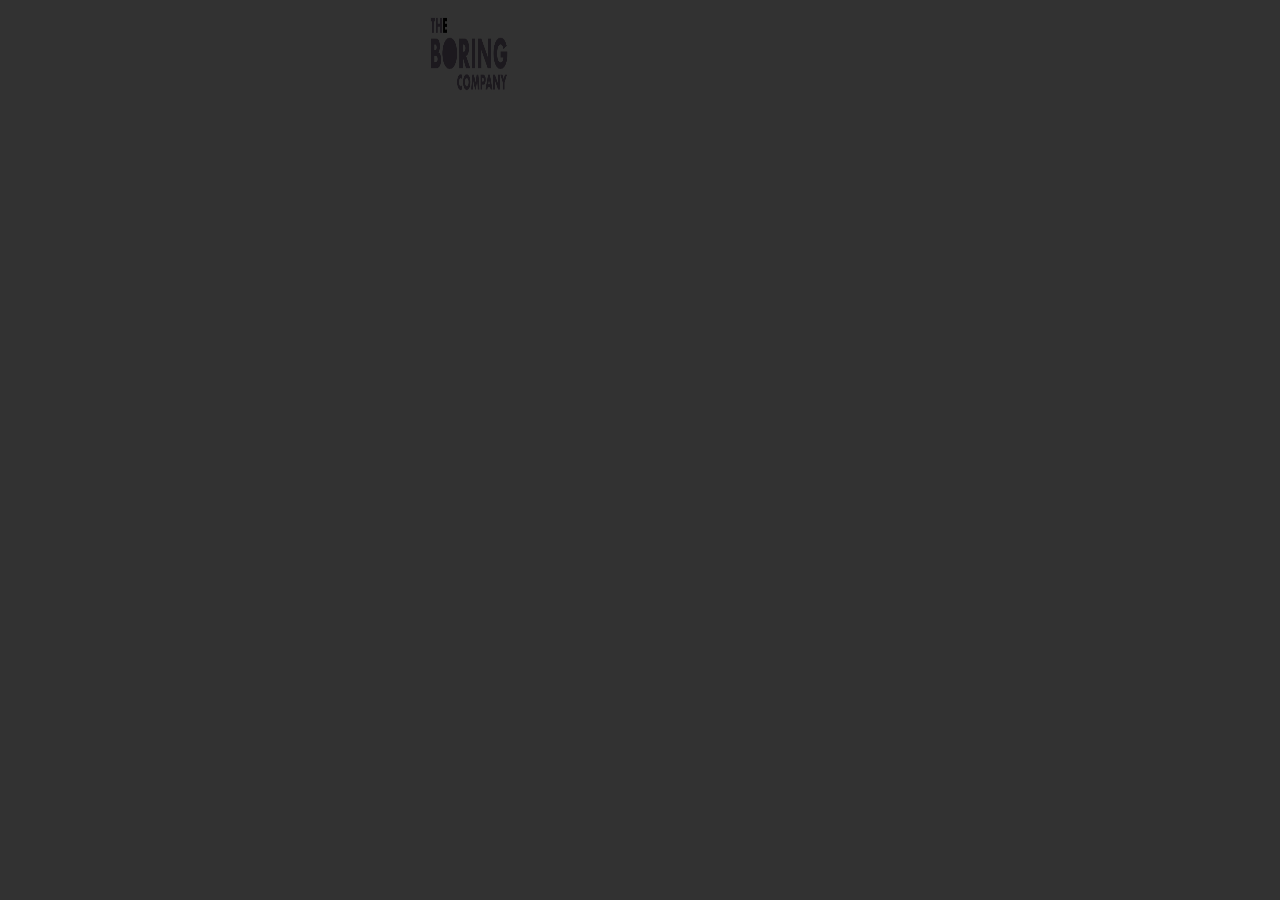
==== boring.html @ a2b2bad8 "add all html files" ====
<!DOCTYPE html>
<html lang="en-US">
<head>
	<title>The Boring Company</title>
	<meta charset="utf-8">
	<meta name="viewport" content="width=device-width, initial-scale=1.0">

	<!-- Twitter Bootstrap API -->
	<link rel="stylesheet" href="https://stackpath.bootstrapcdn.com/bootstrap/4.1.1/css/bootstrap.min.css" integrity="sha384-WskhaSGFgHYWDcbwN70/dfYBj47jz9qbsMId/iRN3ewGhXQFZCSftd1LZCfmhktB" crossorigin="anonymous">

	<!-- External style sheet -->
	<link rel="stylesheet" type="text/css" href="assets/styles/style.css">
</head>
<body>
	
	<div class="jumbotron">
		<h1 class="display-1"><img src="assets/images/boringLogo.png" class="logo">The Boring Company</h1>
	</div>

	

<!-- Bootstrap JavaScript APIs -->
<script src="https://code.jquery.com/jquery-3.3.1.slim.min.js" integrity="sha384-q8i/X+965DzO0rT7abK41JStQIAqVgRVzpbzo5smXKp4YfRvH+8abtTE1Pi6jizo" crossorigin="anonymous"></script>
<script src="https://cdnjs.cloudflare.com/ajax/libs/popper.js/1.14.3/umd/popper.min.js" integrity="sha384-ZMP7rVo3mIykV+2+9J3UJ46jBk0WLaUAdn689aCwoqbBJiSnjAK/l8WvCWPIPm49" crossorigin="anonymous"></script>
<script src="https://stackpath.bootstrapcdn.com/bootstrap/4.1.1/js/bootstrap.min.js" integrity="sha384-smHYKdLADwkXOn1EmN1qk/HfnUcbVRZyYmZ4qpPea6sjB/pTJ0euyQp0Mk8ck+5T" crossorigin="anonymous"></script>

</body><!-- end of body -->
</html>
---- assets/styles/style.css ----
* {
	margin: 0;
	padding: 0;
}

html {
	position: relative;
	height: 100%;
	width: 100%;
}

body {
	background-color: #323232;
	color: white;
}

.jumbotron {
	width: 70%;
	margin: 0 auto;
	margin-top: 20px;
	text-align: center;
	padding: 10px;
	color: #323232;
}

.headingImg {
	height: 200px;
	width: 200px;
	border-radius: 50% !important;
	margin-left: 7%;
	margin-right: 7%;
}

.logo {
	height: 80px;
	width: 80px;
	margin-right: 5%;
	margin-top: -16px;
}

.container1, .teslaContainer, .solarContainer {
	background-color: ;
	width: 90%;
	margin: 0 auto;
	text-align: center;
	border-radius: 5px;
}

.containerSpace {
	background-color: ;
	width: 90%;
	margin: 0 auto;
	text-align: center;
	border-radius: 5px;
	margin-top: 20px;
}

.spaceRow {
	margin-top: 10px;
}

.card {
	margin-top: 10px;
	margin-bottom: 20px !important;
	color: #323232;
}

.w-100 {
	height: 400px;
}

.solarContainer p {
	margin: 20px 0px 20px 0px;
	margin-left: 7%;
	margin-right: 7%;
}
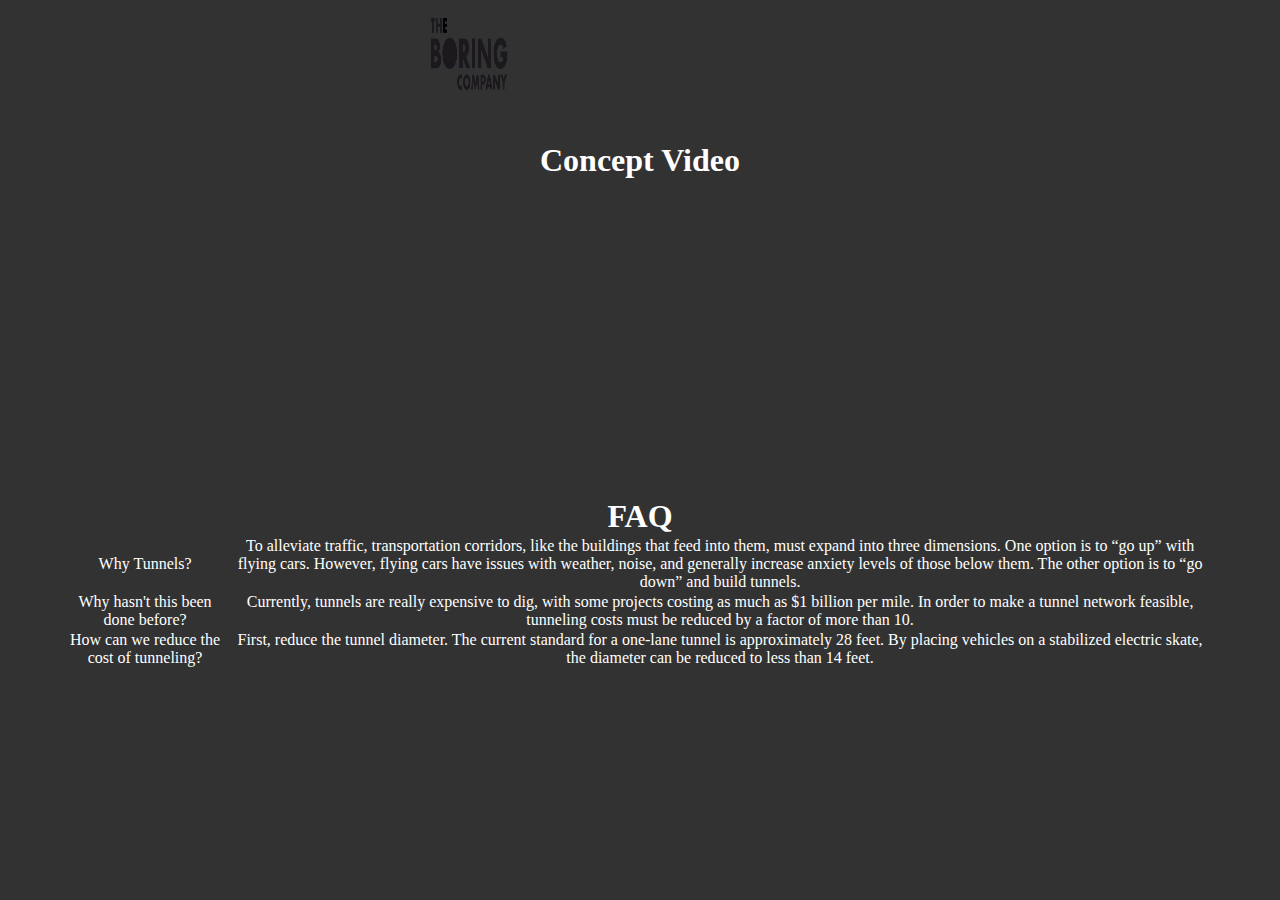
==== commit 000e24d5: "add content for remaining pages" ====
--- a/boring.html
+++ b/boring.html
@@ -17,6 +17,46 @@
 		<h1 class="display-1"><img src="assets/images/boringLogo.png" class="logo">The Boring Company</h1>
 	</div>
 
+	<div class="containerSpace">
+		<div class="row">
+		  <div class="col-4">
+		  	<h1 class="display-4">Concept Video</h1>
+		  	<iframe width="100%" height="315" src="https://www.youtube.com/embed/u5V_VzRrSBI" frameborder="0" allow="autoplay; encrypted-media" allowfullscreen></iframe>
+		  </div>
+		  <div class="col-8">
+		  	<h1 class="display-4">FAQ</h1>
+		  	<div class="table-responsive">
+		  		<table class="table">
+		  			<tr>
+		  				<td scope="col">
+		  					Why Tunnels?
+		  				</td>
+		  				<td>
+		  					To alleviate traffic, transportation corridors, like the buildings that feed into them, must expand into three dimensions. One option is to “go up” with flying cars. However, flying cars have issues with weather, noise, and generally increase anxiety levels of those below them. The other option is to “go down” and build tunnels.
+		  				</td>
+		  			</tr>
+		  			<tr>
+		  				<td>
+		  					Why hasn't this been done before?
+		  				</td>
+		  				<td>
+		  					Currently, tunnels are really expensive to dig, with some projects costing as much as $1 billion per mile. In order to make a tunnel network feasible, tunneling costs must be reduced by a factor of more than 10.
+		  				</td>
+		  			</tr>
+		  			<tr>
+		  				<td>
+		  					How can we reduce the cost of tunneling?
+		  				</td>
+		  				<td>
+		  					First, reduce the tunnel diameter. The current standard for a one-lane tunnel is approximately 28 feet. By placing vehicles on a stabilized electric skate, the diameter can be reduced to less than 14 feet.
+		  				</td>
+		  			</tr>
+		  		</table>
+		  	</div>
+			</div>
+		</div>
+	</div>
+
 	
 
 <!-- Bootstrap JavaScript APIs -->
--- a/assets/styles/style.css
+++ b/assets/styles/style.css
@@ -52,7 +52,7 @@
 	margin: 0 auto;
 	text-align: center;
 	border-radius: 5px;
-	margin-top: 20px;
+	margin-top: 30px;
 }
 
 .spaceRow {
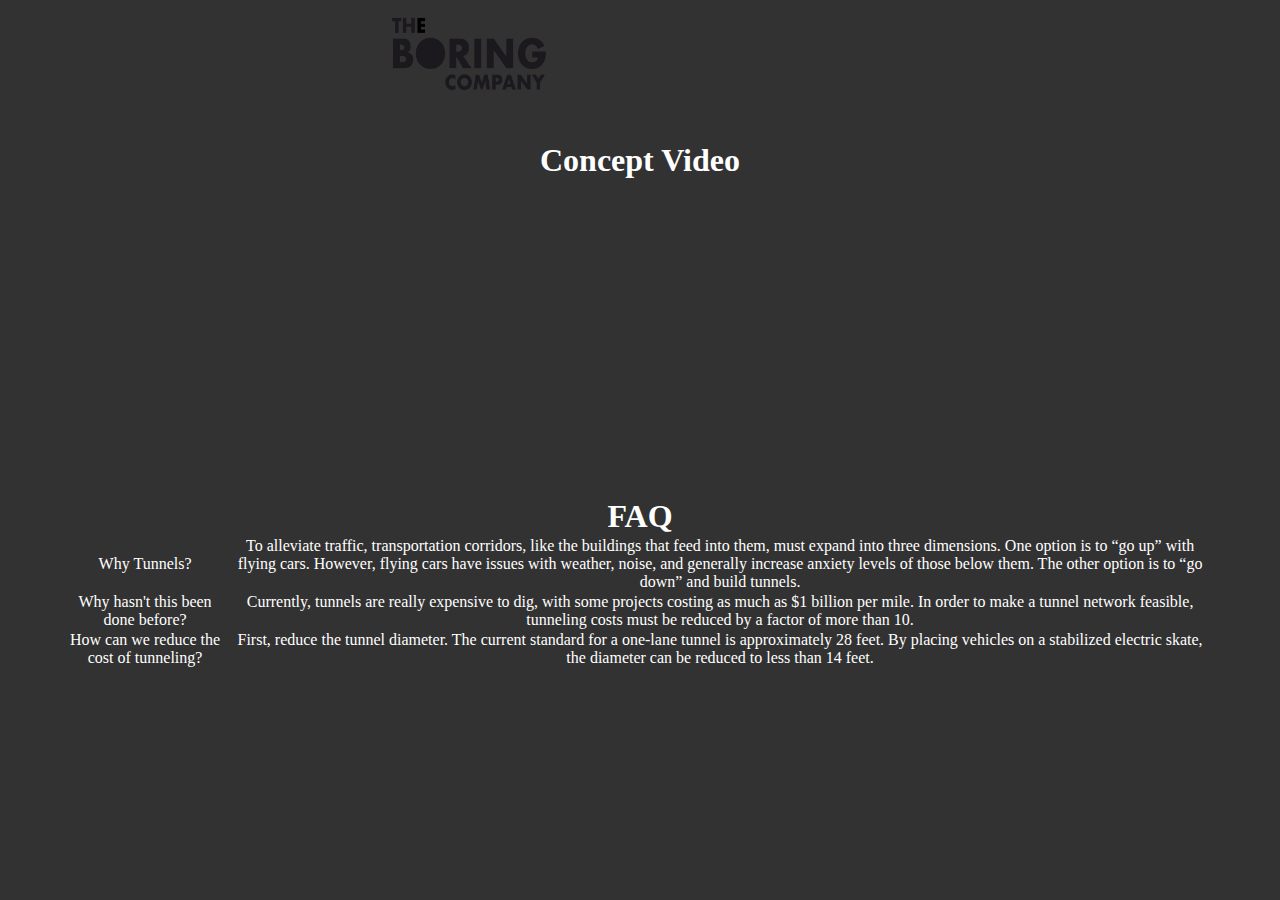
==== commit de999480: "adjust company images" ====
--- a/boring.html
+++ b/boring.html
@@ -13,20 +13,22 @@
 </head>
 <body>
 	
+	<!-- Jumbotron Header -->
 	<div class="jumbotron">
-		<h1 class="display-1"><img src="assets/images/boringLogo.png" class="logo">The Boring Company</h1>
-	</div>
+		<h1 class="display-1"><img src="assets/images/boringLogo.png" class="boringLogo">The Boring Company</h1>
+	</div><!-- End of Jumbotron -->
 
-	<div class="containerSpace">
+	<!-- Content Container -->
+	<div class="container1">
 		<div class="row">
-		  <div class="col-4">
+		  <div class="col-4"><!-- Left Column -->
 		  	<h1 class="display-4">Concept Video</h1>
 		  	<iframe width="100%" height="315" src="https://www.youtube.com/embed/u5V_VzRrSBI" frameborder="0" allow="autoplay; encrypted-media" allowfullscreen></iframe>
-		  </div>
-		  <div class="col-8">
+		  </div><!-- End of Left Column -->
+		  <div class="col-8"><!-- Right Column -->
 		  	<h1 class="display-4">FAQ</h1>
 		  	<div class="table-responsive">
-		  		<table class="table">
+		  		<table class="table"><!-- Table -->
 		  			<tr>
 		  				<td scope="col">
 		  					Why Tunnels?
@@ -51,13 +53,11 @@
 		  					First, reduce the tunnel diameter. The current standard for a one-lane tunnel is approximately 28 feet. By placing vehicles on a stabilized electric skate, the diameter can be reduced to less than 14 feet.
 		  				</td>
 		  			</tr>
-		  		</table>
-		  	</div>
-			</div>
-		</div>
-	</div>
-
-	
+		  		</table><!-- End of Table -->
+		  	</div><!-- End of Div Table -->
+			</div><!-- End of Right Column -->
+		</div><!-- End of Row -->
+	</div><!-- End of Container -->
 
 <!-- Bootstrap JavaScript APIs -->
 <script src="https://code.jquery.com/jquery-3.3.1.slim.min.js" integrity="sha384-q8i/X+965DzO0rT7abK41JStQIAqVgRVzpbzo5smXKp4YfRvH+8abtTE1Pi6jizo" crossorigin="anonymous"></script>
--- a/assets/styles/style.css
+++ b/assets/styles/style.css
@@ -14,6 +14,7 @@
 	color: white;
 }
 
+/* Jumbotron header for all pages */
 .jumbotron {
 	width: 70%;
 	margin: 0 auto;
@@ -38,25 +39,42 @@
 	margin-top: -16px;
 }
 
-.container1, .teslaContainer, .solarContainer {
-	background-color: ;
-	width: 90%;
-	margin: 0 auto;
-	text-align: center;
-	border-radius: 5px;
+.solarLogo {
+	height: 80px;
+	width: 120px;
+	margin-right: 5%;
+	margin-top: -16px;
 }
 
-.containerSpace {
+.spaceLogo {
+	height: 80px;
+	width: 200px;
+	margin-right: 5%;
+	margin-top: -16px;
+}
+
+.boringLogo {
+	height: 80px;
+	width: 160px;
+	margin-right: 5%;
+	margin-top: -16px;
+}
+
+.neuraLogo {
+	height: 80px;
+	width: 160px;
+	margin-right: 5%;
+	margin-top: -16px;
+}
+
+/* Container for all pages */
+.container1 {
 	background-color: ;
 	width: 90%;
 	margin: 0 auto;
 	text-align: center;
 	border-radius: 5px;
 	margin-top: 30px;
-}
-
-.spaceRow {
-	margin-top: 10px;
 }
 
 .card {
@@ -73,4 +91,8 @@
 	margin: 20px 0px 20px 0px;
 	margin-left: 7%;
 	margin-right: 7%;
-}+}
+
+.btn {
+	width: 110px;
+} 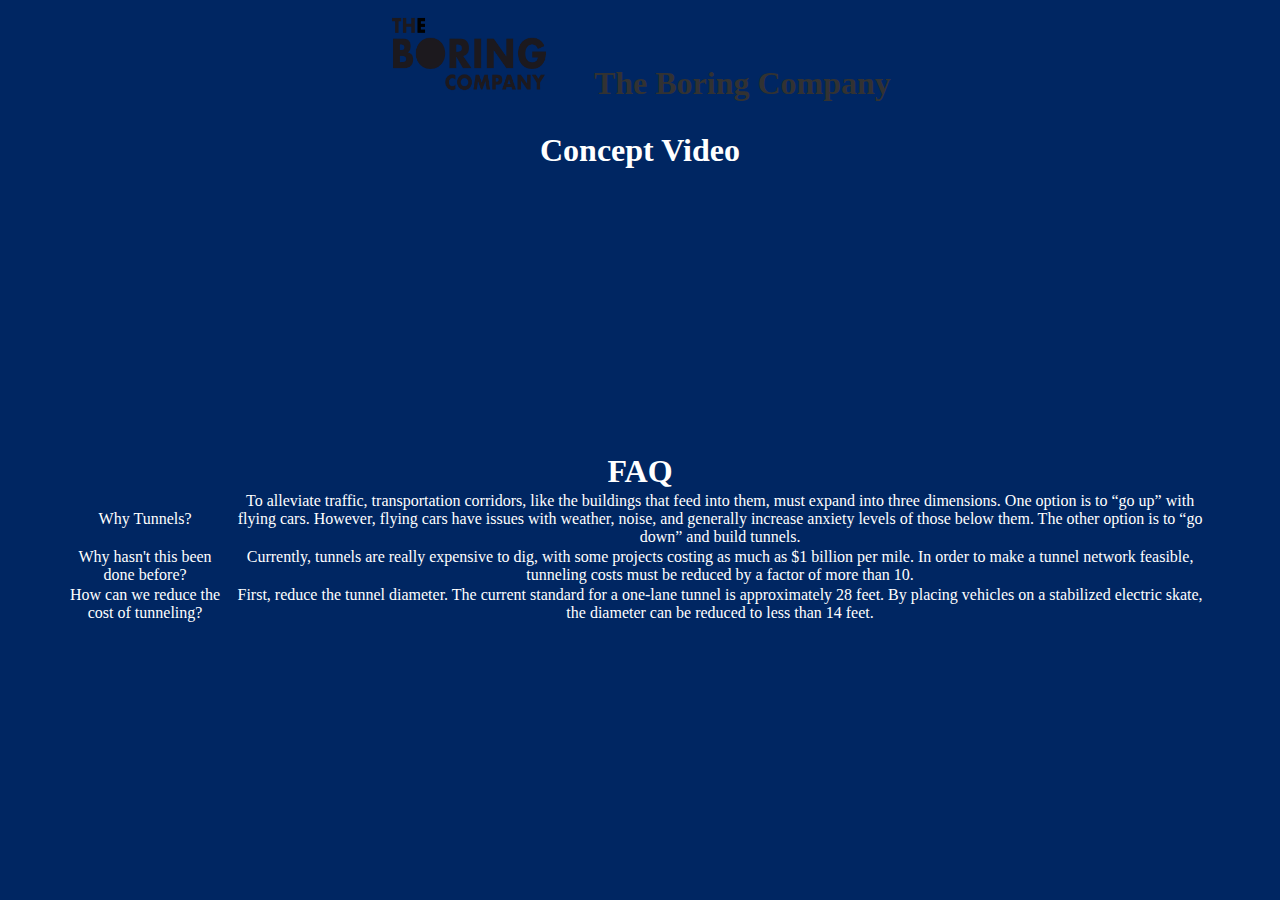
==== commit cf7c1a95: "update links and update styles" ====
--- a/boring.html
+++ b/boring.html
@@ -23,7 +23,7 @@
 		<div class="row">
 		  <div class="col-4"><!-- Left Column -->
 		  	<h1 class="display-4">Concept Video</h1>
-		  	<iframe width="100%" height="315" src="https://www.youtube.com/embed/u5V_VzRrSBI" frameborder="0" allow="autoplay; encrypted-media" allowfullscreen></iframe>
+		  	<iframe width="100%" height="280px" src="https://www.youtube.com/embed/u5V_VzRrSBI" frameborder="0" allow="autoplay; encrypted-media" allowfullscreen></iframe>
 		  </div><!-- End of Left Column -->
 		  <div class="col-8"><!-- Right Column -->
 		  	<h1 class="display-4">FAQ</h1>
--- a/assets/styles/style.css
+++ b/assets/styles/style.css
@@ -10,7 +10,7 @@
 }
 
 body {
-	background-color: #323232;
+	background-color: #002662;
 	color: white;
 }
 
@@ -32,6 +32,7 @@
 	margin-right: 7%;
 }
 
+/* Company Logo */
 .logo {
 	height: 80px;
 	width: 80px;
@@ -73,18 +74,7 @@
 	width: 90%;
 	margin: 0 auto;
 	text-align: center;
-	border-radius: 5px;
-	margin-top: 30px;
-}
-
-.card {
-	margin-top: 10px;
-	margin-bottom: 20px !important;
-	color: #323232;
-}
-
-.w-100 {
-	height: 400px;
+	margin-top: 20px;
 }
 
 .solarContainer p {
@@ -93,6 +83,17 @@
 	margin-right: 7%;
 }
 
+/* Company Card Component */
+.card {
+	margin-top: 10px;
+	margin-bottom: 20px !important;
+	color: #323232;
+}
+
+.w-100 {
+	height: 360px;
+}
+
 .btn {
 	width: 110px;
 } 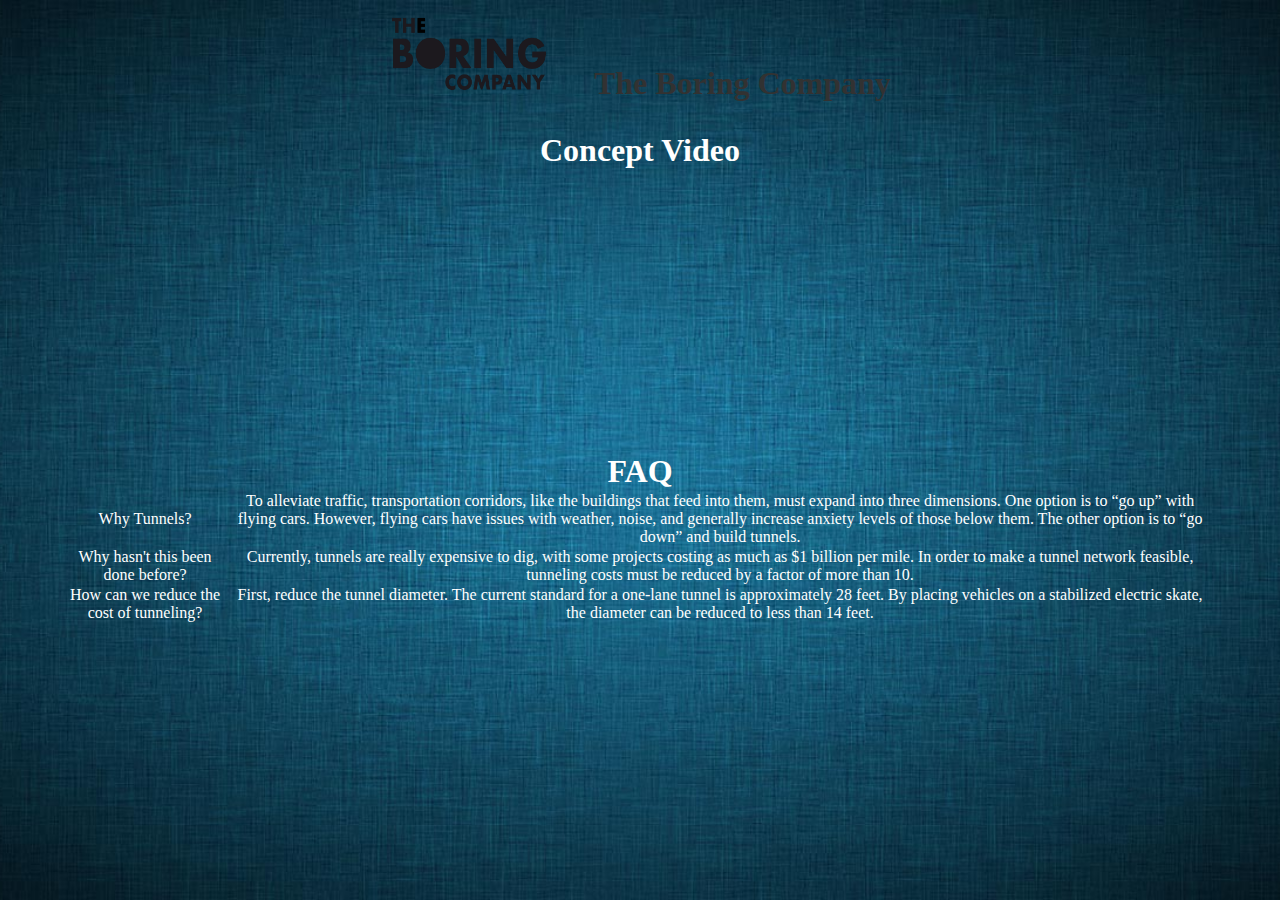
==== commit 6f7106ab: "comments" ====
--- a/boring.html
+++ b/boring.html
@@ -5,7 +5,7 @@
 	<meta charset="utf-8">
 	<meta name="viewport" content="width=device-width, initial-scale=1.0">
 
-	<!-- Twitter Bootstrap API -->
+	<!-- Twitter Bootstrap CDN -->
 	<link rel="stylesheet" href="https://stackpath.bootstrapcdn.com/bootstrap/4.1.1/css/bootstrap.min.css" integrity="sha384-WskhaSGFgHYWDcbwN70/dfYBj47jz9qbsMId/iRN3ewGhXQFZCSftd1LZCfmhktB" crossorigin="anonymous">
 
 	<!-- External style sheet -->
--- a/assets/styles/style.css
+++ b/assets/styles/style.css
@@ -12,6 +12,11 @@
 body {
 	background-color: #002662;
 	color: white;
+	background: url(../images/back3.jpg) no-repeat center center fixed; 
+  -webkit-background-size: cover;
+  -moz-background-size: cover;
+  -o-background-size: cover;
+  background-size: cover;
 }
 
 /* Jumbotron header for all pages */
@@ -96,4 +101,9 @@
 
 .btn {
 	width: 110px;
-} +	background-color: #2483A5;
+} 
+
+.blockquote-footer {
+	color: white;
+}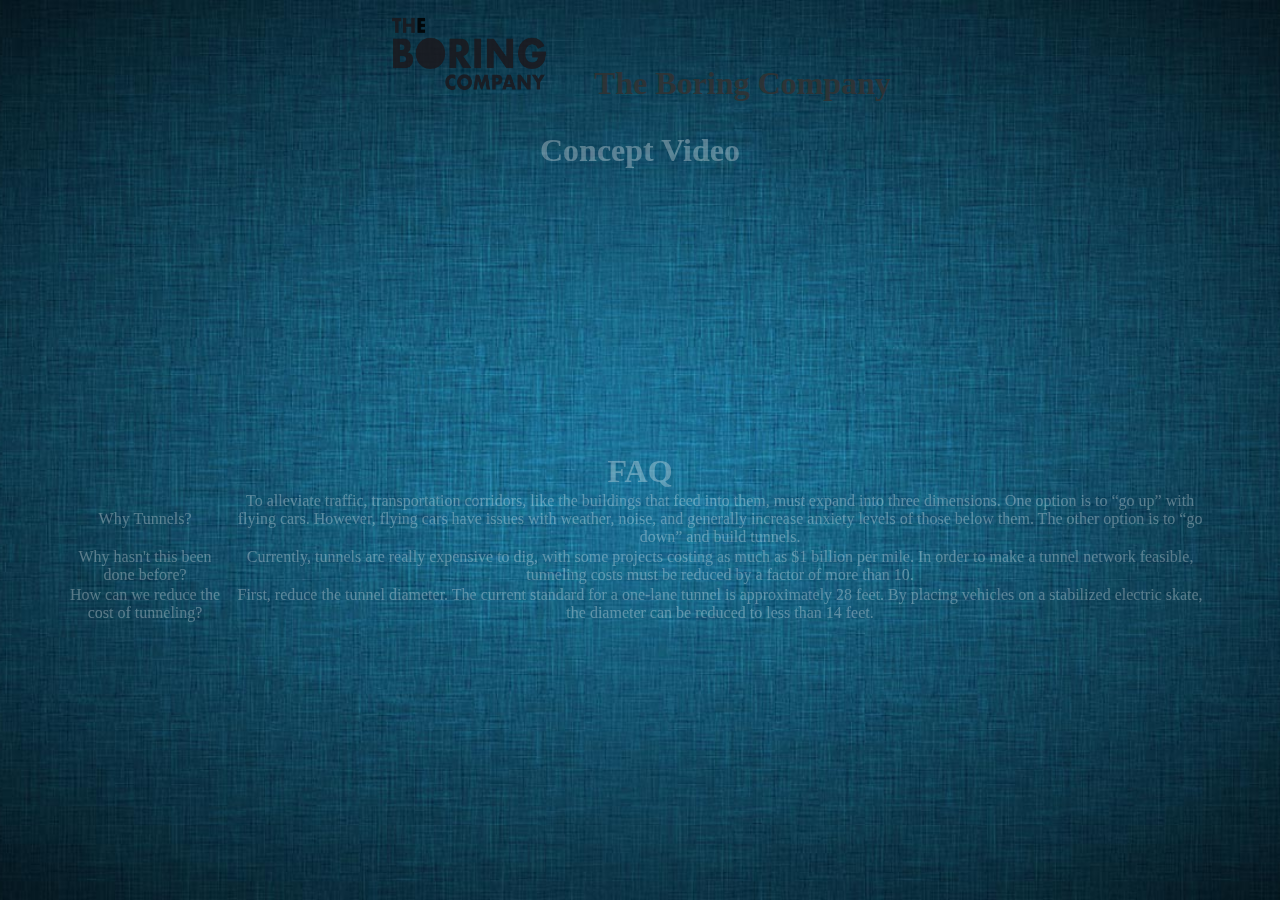
==== commit b88bc12b: "add jQuery" ====
--- a/boring.html
+++ b/boring.html
@@ -64,5 +64,11 @@
 <script src="https://cdnjs.cloudflare.com/ajax/libs/popper.js/1.14.3/umd/popper.min.js" integrity="sha384-ZMP7rVo3mIykV+2+9J3UJ46jBk0WLaUAdn689aCwoqbBJiSnjAK/l8WvCWPIPm49" crossorigin="anonymous"></script>
 <script src="https://stackpath.bootstrapcdn.com/bootstrap/4.1.1/js/bootstrap.min.js" integrity="sha384-smHYKdLADwkXOn1EmN1qk/HfnUcbVRZyYmZ4qpPea6sjB/pTJ0euyQp0Mk8ck+5T" crossorigin="anonymous"></script>
 
+<script
+  src="https://code.jquery.com/jquery-3.3.1.min.js"
+  integrity="sha256-FgpCb/KJQlLNfOu91ta32o/NMZxltwRo8QtmkMRdAu8="
+  crossorigin="anonymous"></script>
+<script type="text/javascript" src="assets/js/app.js"></script>
+
 </body><!-- end of body -->
 </html>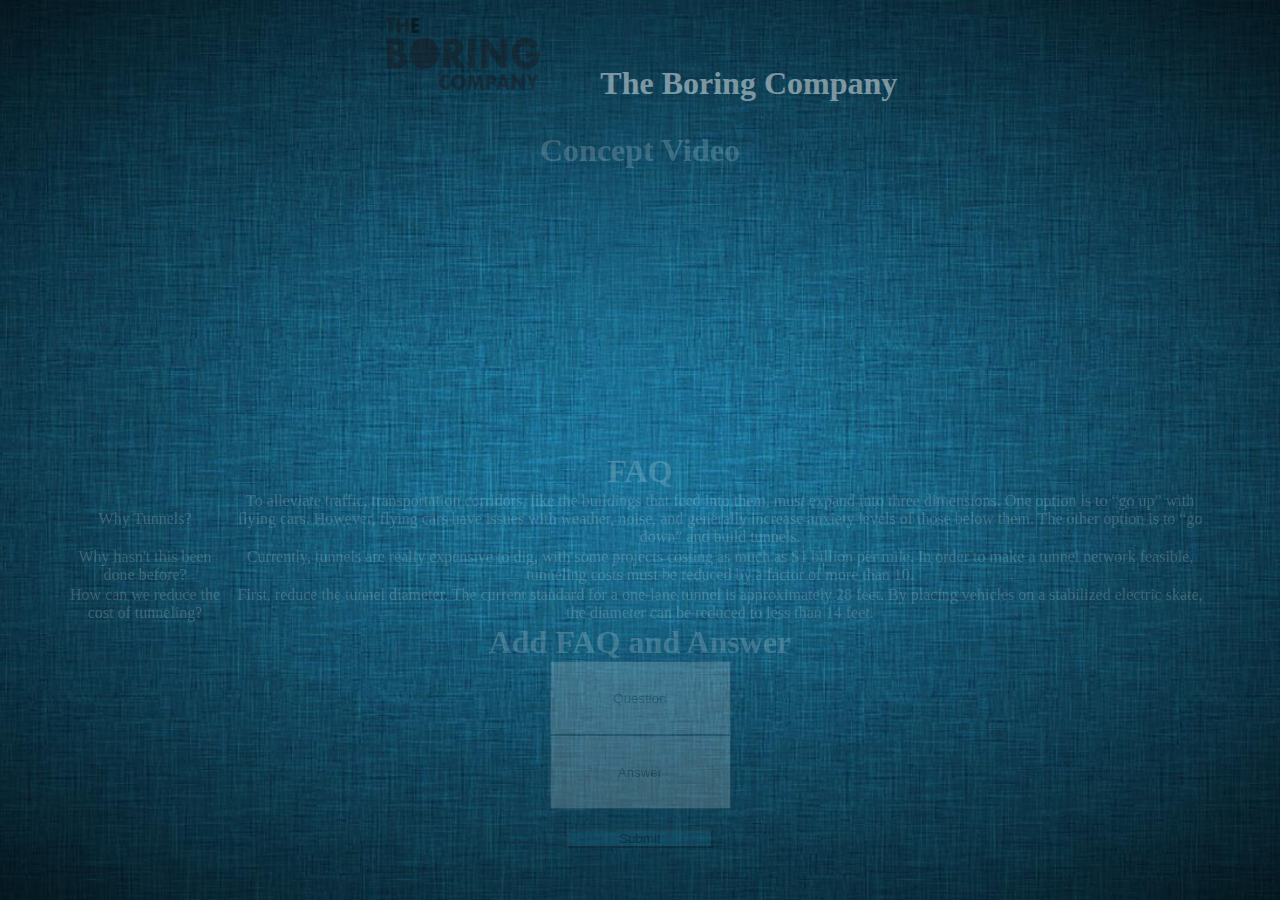
==== commit 9cb716e9: "killin it over here" ====
--- a/boring.html
+++ b/boring.html
@@ -14,7 +14,7 @@
 <body>
 	
 	<!-- Jumbotron Header -->
-	<div class="jumbotron">
+	<div class="jumbotrons">
 		<h1 class="display-1"><img src="assets/images/boringLogo.png" class="boringLogo">The Boring Company</h1>
 	</div><!-- End of Jumbotron -->
 
@@ -57,6 +57,22 @@
 		  	</div><!-- End of Div Table -->
 			</div><!-- End of Right Column -->
 		</div><!-- End of Row -->
+		<div class="row">
+			<div class="col-12">
+				<h1 class="display-4">Add FAQ and Answer</h1>
+				<form>
+			  <div class="form-row">
+			    <div class="col">
+			      <input type="text" class="form-control" placeholder="Question" id="formOne">
+			    </div>
+			    <div class="col">
+			      <input type="text" class="form-control" placeholder="Answer" id="formTwo">
+			    </div>
+			  </div>
+			  <button class="btn btn-info boringBtn">Submit</button>
+			</form>
+			</div>
+		</div>
 	</div><!-- End of Container -->
 
 <!-- Bootstrap JavaScript APIs -->
--- a/assets/styles/style.css
+++ b/assets/styles/style.css
@@ -20,13 +20,14 @@
 }
 
 /* Jumbotron header for all pages */
-.jumbotron {
-	width: 70%;
+.jumbotrons {
+	background-color: ;
+	width: 90%;
 	margin: 0 auto;
 	margin-top: 20px;
 	text-align: center;
 	padding: 10px;
-	color: #323232;
+	color: white;
 }
 
 .headingImg {
@@ -100,10 +101,15 @@
 }
 
 .btn {
-	width: 110px;
+	width: 146px;
 	background-color: #2483A5;
 } 
 
 .blockquote-footer {
 	color: white;
+}
+
+[class=form-control] {
+	height: 70px;
+	text-align: center;
 }